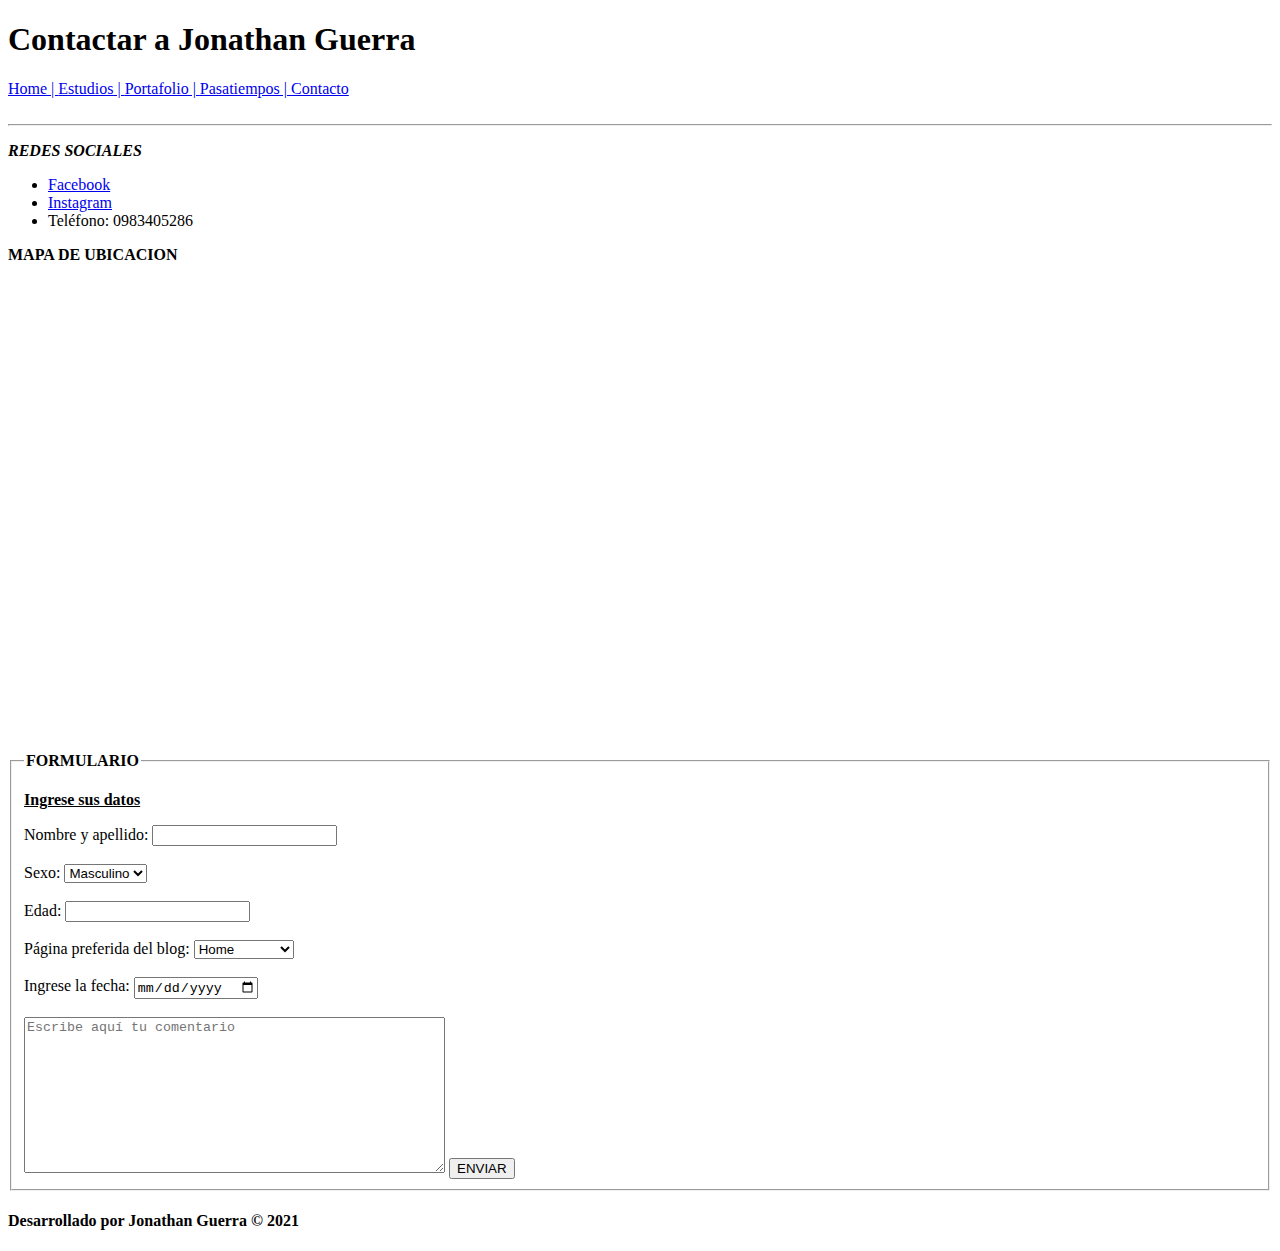
==== contacto.html @ 184965e6 "Comienzo del index" ====
<!DOCTYPE html>
<html lang="es">  
<head>    
    <title>Jonathan Guerra | Contacto</title>
    <meta charset="UTF-8">
    <meta name="title" content="Contactar a Jonathan Guerras">
    <meta name="description" content="Datos y formulario de contacto">        
</head>  
<body>
    <header>
        <h1>Contactar a Jonathan Guerra</h1>
    </header>
    <nav>
        <a href="index.html">Home | </a>
        <a href="estudios.html">Estudios | </a>
        <a href="portafolio.html">Portafolio | </a>
        <a href="pasatiempos.html">Pasatiempos | </a>
        <a href="#">Contacto</a>
    </nav>
    <section>
        <br><hr>
        <p><strong><i>REDES SOCIALES</i></strong></p>
        <ul>
            <li><a href="https://www.facebook.com/jonathan.guerra.1234/" target="blank">Facebook</a></li>
            <li><a href="https://www.instagram.com/jonathanguerra_c/?hl=es" target="blank">Instagram</a></li>
            <li>Teléfono: 0983405286</li>
        </ul>
        <p><strong>MAPA DE UBICACION</strong></p>
        <iframe src="https://www.google.com/maps/embed?pb=!1m18!1m12!1m3!1d2372.3414688106227!2d-78.48517091458027!3d-0.22748254541407734!2m3!1f0!2f0!3f0!3m2!1i1024!2i768!4f13.1!3m3!1m2!1s0x91d599fb39256721%3A0x4f0b2e6bf91dff7b!2sIglesia%20Cat%C3%B3lica%20Parroquial%20Juan%20Pablo%20II!5e0!3m2!1ses!2sec!4v1634969855238!5m2!1ses!2sec" width="450" height="450" style="border:0;" allowfullscreen="" loading="lazy"></iframe><br><br>
        <form>
            <fieldset>
                <legend><strong>FORMULARIO</strong></legend>
                <p><b><u>Ingrese sus datos</u></b></p>
                <label>Nombre y apellido:</label>
                <input name="nombre" type="text" pattern="[a-zA-Z]{1,40}" required /><br>
                <br><label>Sexo:</label>
                <select>
                    <option value="value1" selected >Masculino</option>
                    <option value="value2">Femenino</option>
                </select>
                <br><br><label>Edad: </label>
                <input name="edad" type="text" pattern="[0-9]{2}" required /><br><br>
                <label>Página preferida del blog:</label>
                <select>
                    <option>Home</option>
                    <option>Estudios</option>
                    <option>Portafolio</option>
                    <option>Pasatiempos</option>
                    <option>Contacto</option>
                </select><br><br>
                <label>Ingrese la fecha:</label>
                <input type="date" id="fecha" required><br><br>
                <textarea name="textarea" rows="10" cols="50" placeholder="Escribe aquí tu comentario" required></textarea>
                <button id="enviar" name="enviar" type="submit">ENVIAR</button>
            </fieldset>
        </form>
    </section>
    <footer>
        <h4>Desarrollado por Jonathan Guerra &COPY; 2021</h4>
    </footer>
</body>
</html>
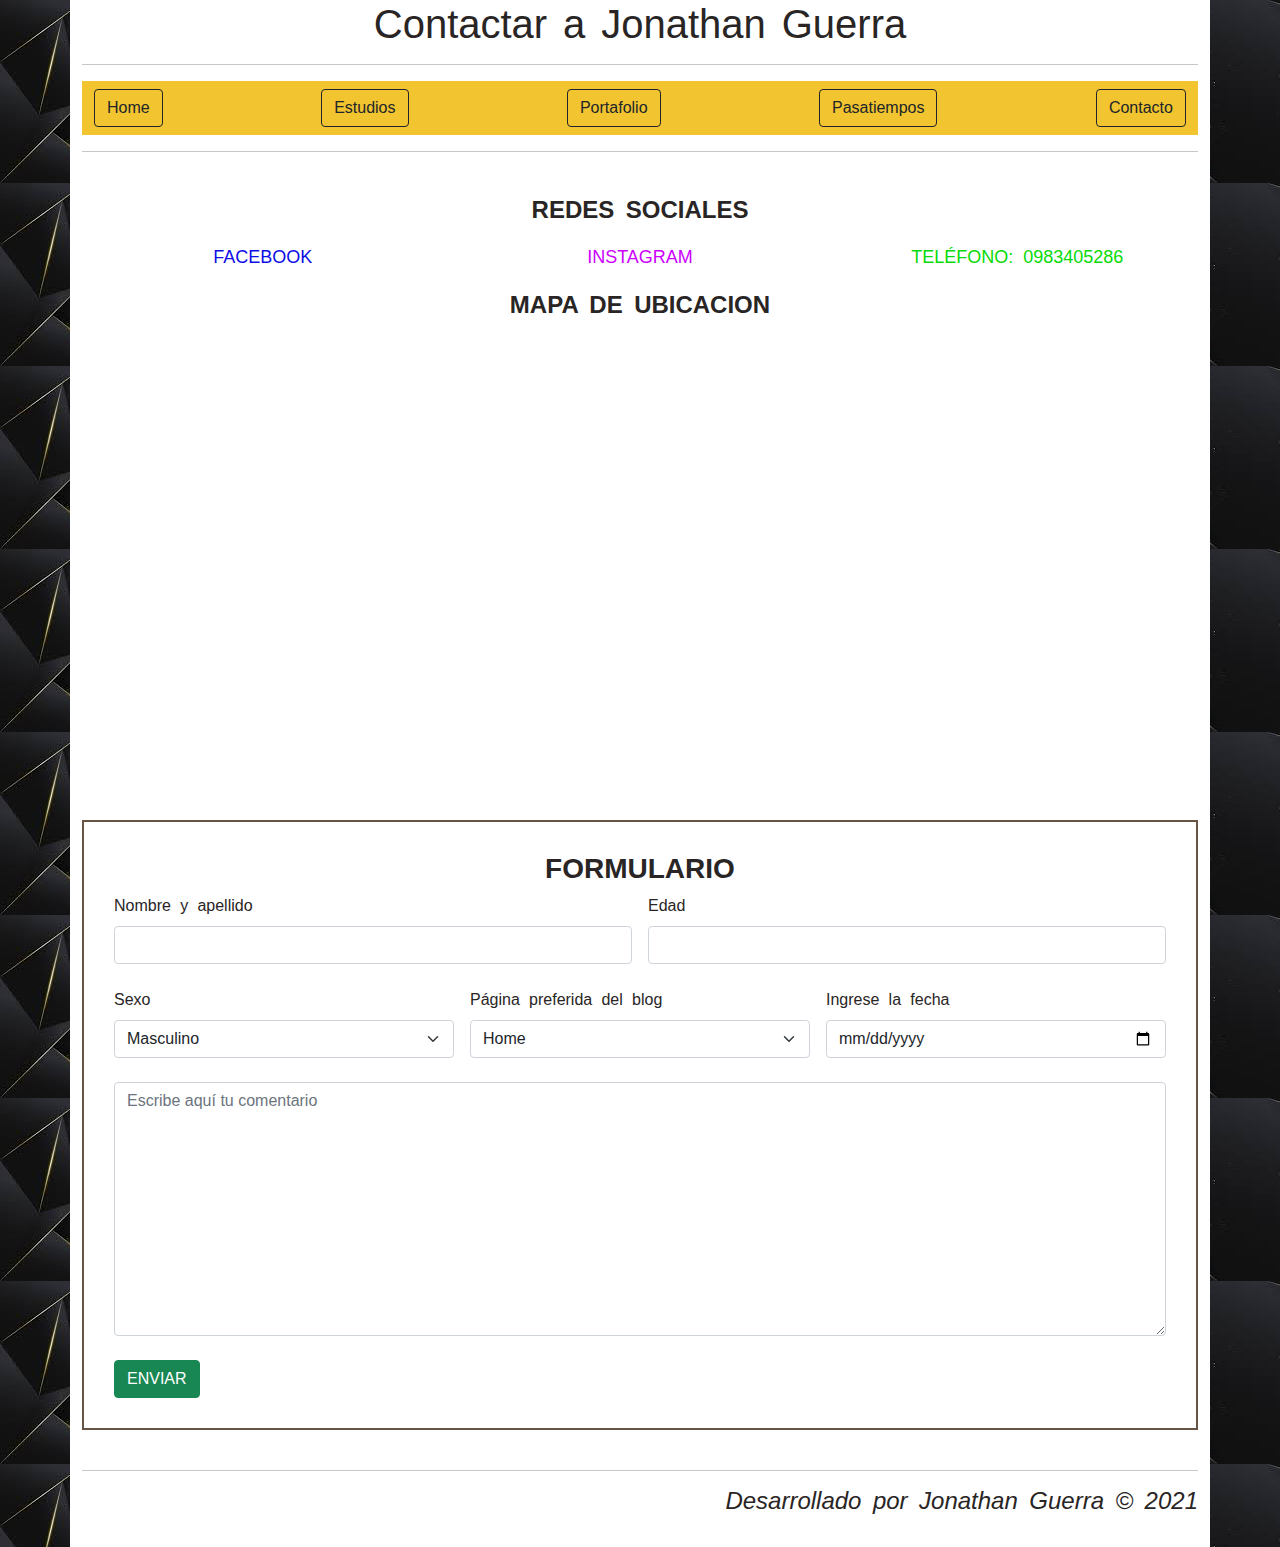
==== commit c17aab94: "archivos_css_bootstrap" ====
--- a/contacto.html
+++ b/contacto.html
@@ -4,59 +4,94 @@
     <title>Jonathan Guerra | Contacto</title>
     <meta charset="UTF-8">
     <meta name="title" content="Contactar a Jonathan Guerras">
-    <meta name="description" content="Datos y formulario de contacto">        
+    <meta name="description" content="Datos y formulario de contacto">  
+    <link rel="stylesheet" href="assets\css\bootstrap.min.css" type="text/css">  
+    <link rel="stylesheet" href="assets\css\estilos.css" type="text/css">       
 </head>  
 <body>
-    <header>
-        <h1>Contactar a Jonathan Guerra</h1>
-    </header>
-    <nav>
-        <a href="index.html">Home | </a>
-        <a href="estudios.html">Estudios | </a>
-        <a href="portafolio.html">Portafolio | </a>
-        <a href="pasatiempos.html">Pasatiempos | </a>
-        <a href="#">Contacto</a>
-    </nav>
-    <section>
-        <br><hr>
-        <p><strong><i>REDES SOCIALES</i></strong></p>
-        <ul>
-            <li><a href="https://www.facebook.com/jonathan.guerra.1234/" target="blank">Facebook</a></li>
-            <li><a href="https://www.instagram.com/jonathanguerra_c/?hl=es" target="blank">Instagram</a></li>
-            <li>Teléfono: 0983405286</li>
-        </ul>
-        <p><strong>MAPA DE UBICACION</strong></p>
-        <iframe src="https://www.google.com/maps/embed?pb=!1m18!1m12!1m3!1d2372.3414688106227!2d-78.48517091458027!3d-0.22748254541407734!2m3!1f0!2f0!3f0!3m2!1i1024!2i768!4f13.1!3m3!1m2!1s0x91d599fb39256721%3A0x4f0b2e6bf91dff7b!2sIglesia%20Cat%C3%B3lica%20Parroquial%20Juan%20Pablo%20II!5e0!3m2!1ses!2sec!4v1634969855238!5m2!1ses!2sec" width="450" height="450" style="border:0;" allowfullscreen="" loading="lazy"></iframe><br><br>
-        <form>
-            <fieldset>
-                <legend><strong>FORMULARIO</strong></legend>
-                <p><b><u>Ingrese sus datos</u></b></p>
-                <label>Nombre y apellido:</label>
-                <input name="nombre" type="text" pattern="[a-zA-Z]{1,40}" required /><br>
-                <br><label>Sexo:</label>
-                <select>
-                    <option value="value1" selected >Masculino</option>
-                    <option value="value2">Femenino</option>
-                </select>
-                <br><br><label>Edad: </label>
-                <input name="edad" type="text" pattern="[0-9]{2}" required /><br><br>
-                <label>Página preferida del blog:</label>
-                <select>
-                    <option>Home</option>
-                    <option>Estudios</option>
-                    <option>Portafolio</option>
-                    <option>Pasatiempos</option>
-                    <option>Contacto</option>
-                </select><br><br>
-                <label>Ingrese la fecha:</label>
-                <input type="date" id="fecha" required><br><br>
-                <textarea name="textarea" rows="10" cols="50" placeholder="Escribe aquí tu comentario" required></textarea>
-                <button id="enviar" name="enviar" type="submit">ENVIAR</button>
-            </fieldset>
-        </form>
-    </section>
-    <footer>
-        <h4>Desarrollado por Jonathan Guerra &COPY; 2021</h4>
-    </footer>
+    <div class="container">
+        <header>
+            <h1>Contactar a Jonathan Guerra</h1>
+        </header>
+        <hr>
+        <nav class="navbar navbar-light" style="background-color: #f1c430;">
+            <div class="container-fluid">
+              <a class="btn btn-outline-dark" href="index.html">Home</a>
+              <a class="btn btn-outline-dark" href="estudios.html">Estudios</a>
+              <a class="btn btn-outline-dark" href="portafolio.html">Portafolio</a>
+              <a class="btn btn-outline-dark" href="pasatiempos.html">Pasatiempos</a>
+              <a class="btn btn-outline-dark" href="#">Contacto</a>
+            </div>
+          </nav>
+          <hr>
+        <section>
+            <br>
+            <div class="contact_red_sociales">
+                <p class="titulos_todo"><strong>REDES SOCIALES</strong></p>
+                <div class="row g-3">
+                <div class="col">
+                    <a class="facebook" href="https://www.facebook.com/jonathan.guerra.1234/" target="blank">Facebook</a>
+                </div>
+                <div class="col">
+                    <a class="instagram" href="https://www.instagram.com/jonathanguerra_c/?hl=es" target="blank">Instagram</a>
+                </div>
+                <div class="col">
+                    <p class="telefono">Teléfono: 0983405286</p>
+                </div>
+                </div>
+            </div>
+            <div class="mapa">
+                <p class="titulos_todo"><strong>MAPA DE UBICACION</strong></p>
+                <iframe src="https://www.google.com/maps/embed?pb=!1m18!1m12!1m3!1d2372.3414688106227!2d-78.48517091458027!3d-0.22748254541407734!2m3!1f0!2f0!3f0!3m2!1i1024!2i768!4f13.1!3m3!1m2!1s0x91d599fb39256721%3A0x4f0b2e6bf91dff7b!2sIglesia%20Cat%C3%B3lica%20Parroquial%20Juan%20Pablo%20II!5e0!3m2!1ses!2sec!4v1634969855238!5m2!1ses!2sec" width="600" height="450" style="border:0;" allowfullscreen="" loading="lazy"></iframe><br><br>
+            </div>
+            <div class="formulario">
+                <form>
+                    <h3><strong>FORMULARIO</strong></h3>
+                    <div class="row g-3">
+                        <div class="col">
+                            <label  class="form-label">Nombre y apellido</label>
+                          <input type="text" class="form-control" aria-label="First name" required>
+                        </div>
+                        <div class="col">
+                            <label class="form-label">Edad</label>
+                          <input type="text" class="form-control" aria-label="Last name" pattern="[0-9]{2}" required>
+                        </div>
+                      </div>
+
+                      <br><div class="row g-3">
+                        <div class="col">
+                            <label class="form-label">Sexo</label>
+                            <select id="inputState" class="form-select">
+                                <option value="value1" selected >Masculino</option>
+                                <option value="value2">Femenino</option>
+                            </select>
+                        </div>
+                        <div class="col">
+                            <label class="form-label">Página preferida del blog</label>
+                            <select id="inputState" class="form-select">
+                                <option>Home</option>
+                                <option>Estudios</option>
+                                <option>Portafolio</option>
+                                <option>Pasatiempos</option>
+                                <option>Contacto</option>
+                            </select>
+                        </div>
+                        <div class="col">
+                            <label class="form-label">Ingrese la fecha</label>
+                            <input type="date" class="form-control"  required>
+                        </div>
+                      </div>
+                      <br><div class="col">
+                        <textarea class="form-control" name="textarea" rows="10" cols="50" placeholder="Escribe aquí tu comentario" required></textarea>
+                      </div>
+                         <br><button class="btn btn-success" name="enviar" type="submit">ENVIAR</button>
+                </form>
+            </div>
+        </section>
+        <footer>
+            <br><hr>
+            <h4>Desarrollado por Jonathan Guerra &COPY; 2021</h4><br>
+        </footer>
+    </div>
 </body>
 </html> 
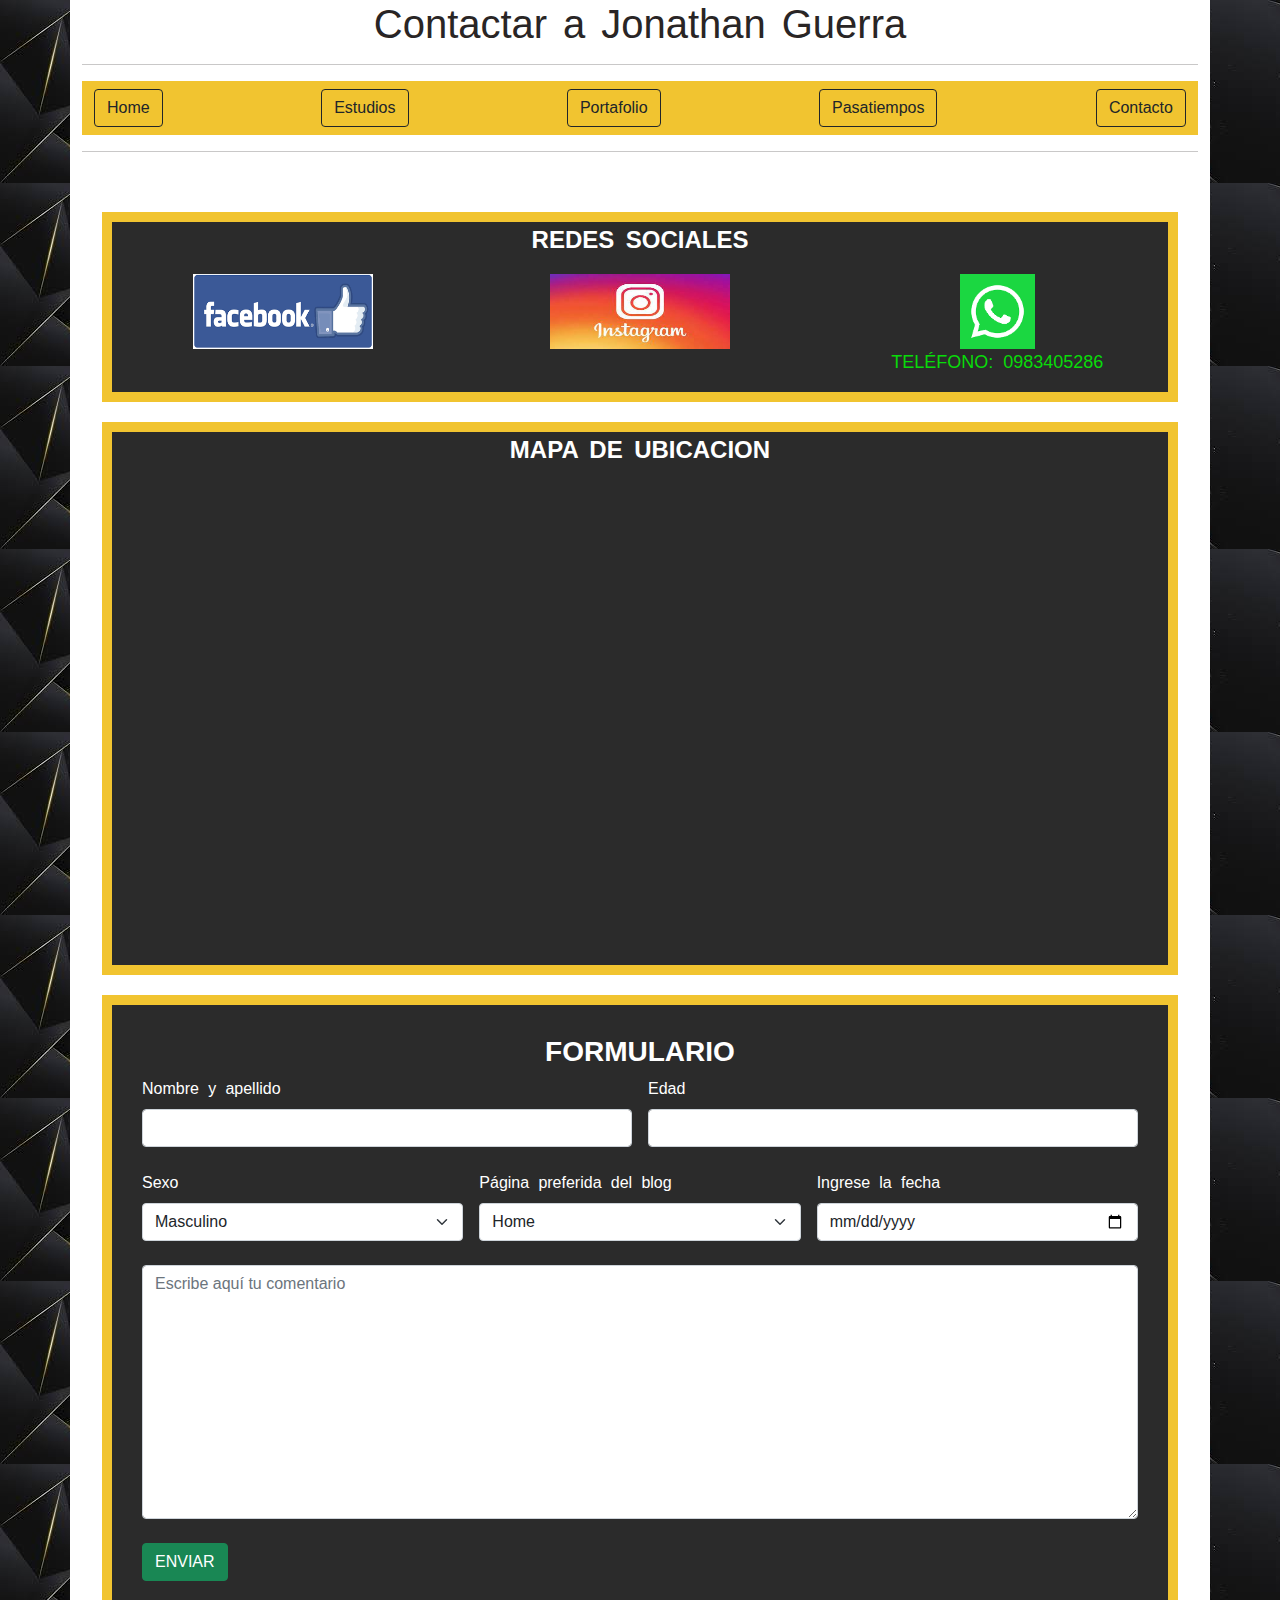
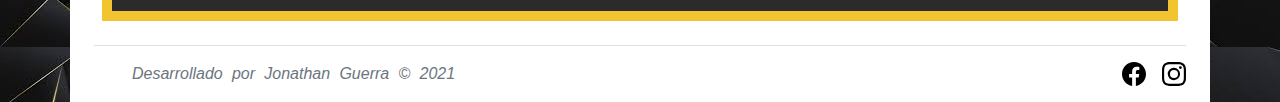
==== commit 322b90ab: "cambios_footer_bordes_color" ====
--- a/contacto.html
+++ b/contacto.html
@@ -30,12 +30,17 @@
                 <p class="titulos_todo"><strong>REDES SOCIALES</strong></p>
                 <div class="row g-3">
                 <div class="col">
-                    <a class="facebook" href="https://www.facebook.com/jonathan.guerra.1234/" target="blank">Facebook</a>
+                    <a href="https://www.facebook.com/jonathan.guerra.1234/" target="blank">
+                        <img src="assets\img\facebok.png" width="180" height="75"/>
+                    </a>
                 </div>
                 <div class="col">
-                    <a class="instagram" href="https://www.instagram.com/jonathanguerra_c/?hl=es" target="blank">Instagram</a>
+                    <a href="https://www.instagram.com/jonathanguerra_c/?hl=es" target="blank">
+                        <img src="assets\img\instagram.jpg" width="180" height="75"/>
+                    </a>
                 </div>
                 <div class="col">
+                    <img src="assets\img\watsap.png" width="75" height="75">
                     <p class="telefono">Teléfono: 0983405286</p>
                 </div>
                 </div>
@@ -88,10 +93,29 @@
                 </form>
             </div>
         </section>
-        <footer>
-            <br><hr>
-            <h4>Desarrollado por Jonathan Guerra &COPY; 2021</h4><br>
-        </footer>
+        <svg xmlns="http://www.w3.org/2000/svg" style="display: none;">
+            <symbol id="facebook" viewBox="0 0 16 16">
+              <path d="M16 8.049c0-4.446-3.582-8.05-8-8.05C3.58 0-.002 3.603-.002 8.05c0 4.017 2.926 7.347 6.75 7.951v-5.625h-2.03V8.05H6.75V6.275c0-2.017 1.195-3.131 3.022-3.131.876 0 1.791.157 1.791.157v1.98h-1.009c-.993 0-1.303.621-1.303 1.258v1.51h2.218l-.354 2.326H9.25V16c3.824-.604 6.75-3.934 6.75-7.951z"/>
+            </symbol>
+            <symbol id="instagram" viewBox="0 0 16 16">
+                <path d="M8 0C5.829 0 5.556.01 4.703.048 3.85.088 3.269.222 2.76.42a3.917 3.917 0 0 0-1.417.923A3.927 3.927 0 0 0 .42 2.76C.222 3.268.087 3.85.048 4.7.01 5.555 0 5.827 0 8.001c0 2.172.01 2.444.048 3.297.04.852.174 1.433.372 1.942.205.526.478.972.923 1.417.444.445.89.719 1.416.923.51.198 1.09.333 1.942.372C5.555 15.99 5.827 16 8 16s2.444-.01 3.298-.048c.851-.04 1.434-.174 1.943-.372a3.916 3.916 0 0 0 1.416-.923c.445-.445.718-.891.923-1.417.197-.509.332-1.09.372-1.942C15.99 10.445 16 10.173 16 8s-.01-2.445-.048-3.299c-.04-.851-.175-1.433-.372-1.941a3.926 3.926 0 0 0-.923-1.417A3.911 3.911 0 0 0 13.24.42c-.51-.198-1.092-.333-1.943-.372C10.443.01 10.172 0 7.998 0h.003zm-.717 1.442h.718c2.136 0 2.389.007 3.232.046.78.035 1.204.166 1.486.275.373.145.64.319.92.599.28.28.453.546.598.92.11.281.24.705.275 1.485.039.843.047 1.096.047 3.231s-.008 2.389-.047 3.232c-.035.78-.166 1.203-.275 1.485a2.47 2.47 0 0 1-.599.919c-.28.28-.546.453-.92.598-.28.11-.704.24-1.485.276-.843.038-1.096.047-3.232.047s-2.39-.009-3.233-.047c-.78-.036-1.203-.166-1.485-.276a2.478 2.478 0 0 1-.92-.598 2.48 2.48 0 0 1-.6-.92c-.109-.281-.24-.705-.275-1.485-.038-.843-.046-1.096-.046-3.233 0-2.136.008-2.388.046-3.231.036-.78.166-1.204.276-1.486.145-.373.319-.64.599-.92.28-.28.546-.453.92-.598.282-.11.705-.24 1.485-.276.738-.034 1.024-.044 2.515-.045v.002zm4.988 1.328a.96.96 0 1 0 0 1.92.96.96 0 0 0 0-1.92zm-4.27 1.122a4.109 4.109 0 1 0 0 8.217 4.109 4.109 0 0 0 0-8.217zm0 1.441a2.667 2.667 0 1 1 0 5.334 2.667 2.667 0 0 1 0-5.334z"/>
+            </symbol>
+          </svg>
+          <div class="b-example-divider" ></div>
+          <div class="container">
+            <footer class="d-flex flex-wrap justify-content-between align-items-center py-3 my-4 border-top">
+              <div class="col-md-4 d-flex align-items-center">
+                <a href="/" class="mb-3 me-2 mb-md-0 text-muted text-decoration-none lh-1">
+                  <svg class="bi" width="30" height="24"><use xlink:href="#bootstrap"/></svg>
+                </a>
+                <span class="text-muted"><i>Desarrollado por Jonathan Guerra &COPY; 2021</i></span>
+              </div>
+              <ul class="nav col-md-4 justify-content-end list-unstyled d-flex">
+                <li class="ms-3"><a class="text-muted" href="https://www.facebook.com/jonathan.guerra.1234/" target="blank"><svg class="bi" width="24" height="24"><use xlink:href="#facebook"/></svg></a></li>
+                <li class="ms-3"><a class="text-muted" href="https://www.instagram.com/jonathanguerra_c/?hl=es" target="blank"><svg class="bi" width="24" height="24"><use xlink:href="#instagram"/></svg></a></li>
+              </ul>
+            </footer>
+          </div>
     </div>
 </body>
 </html> 
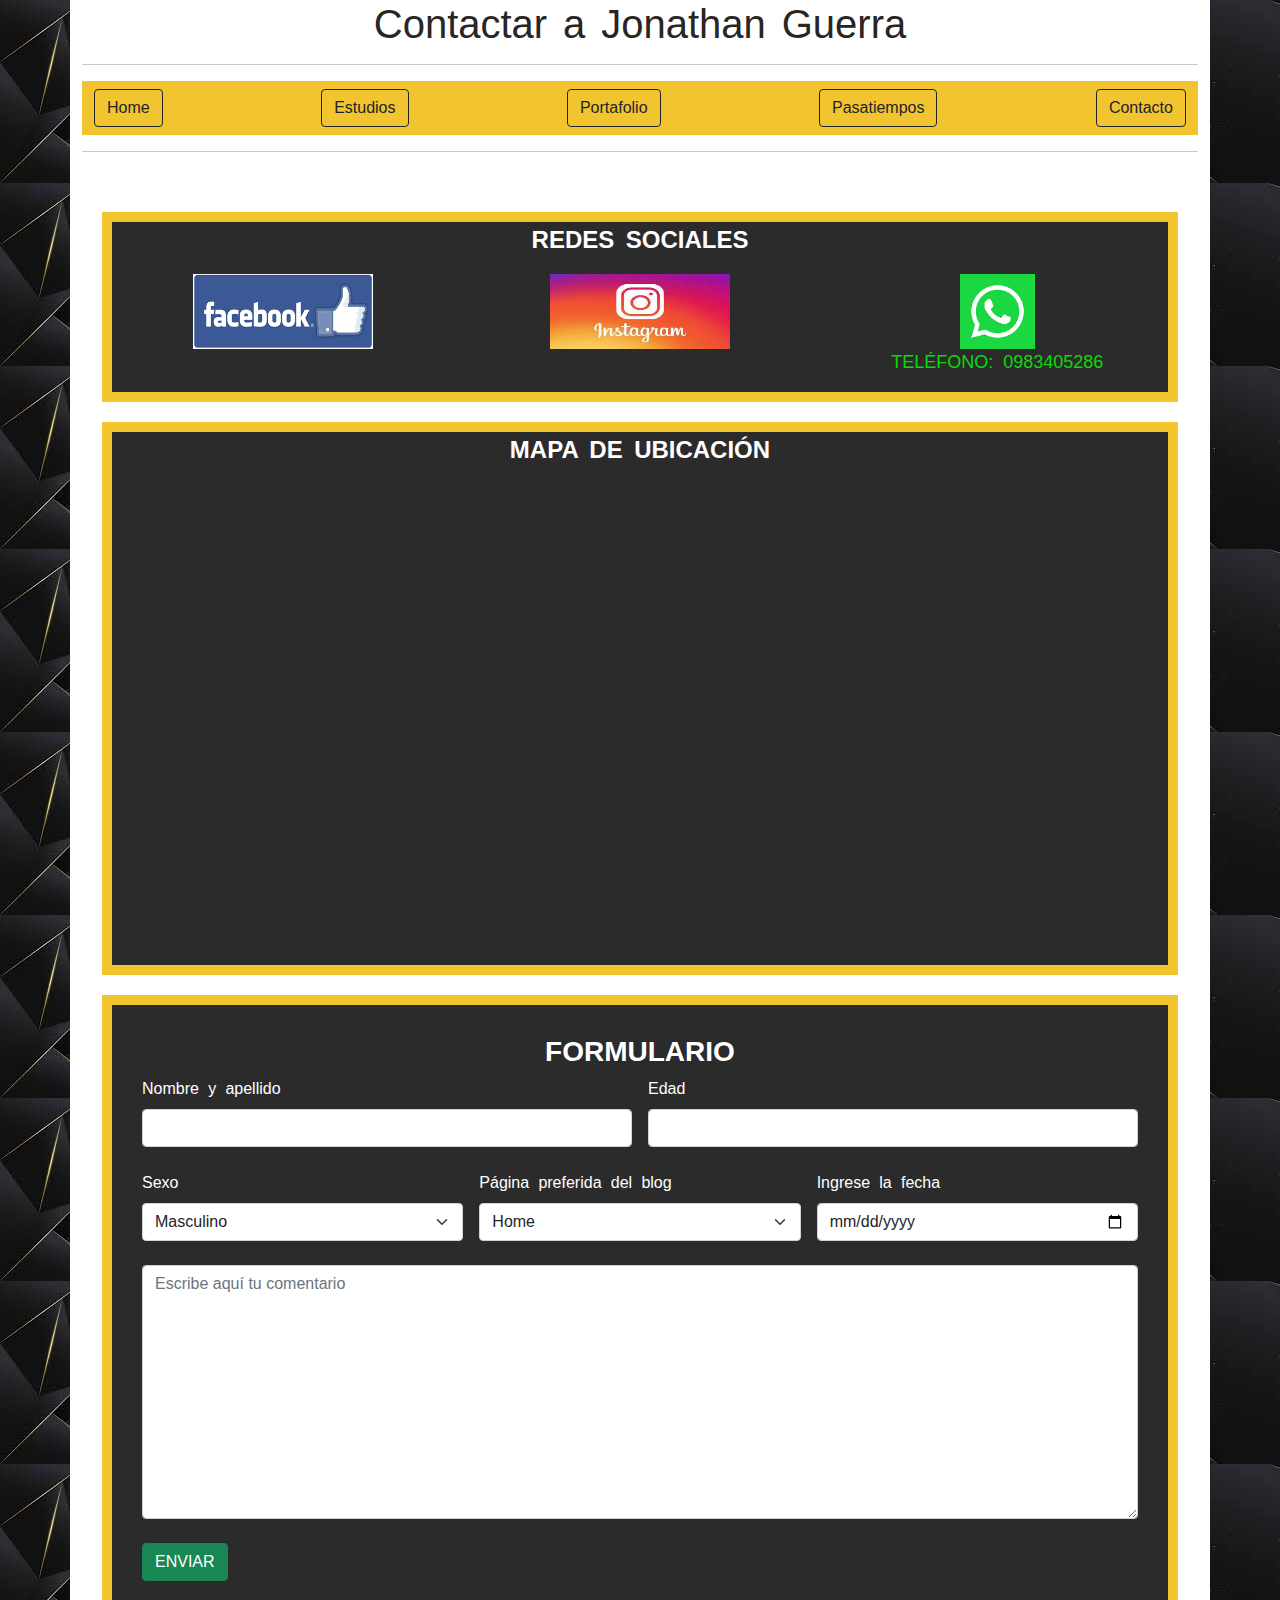
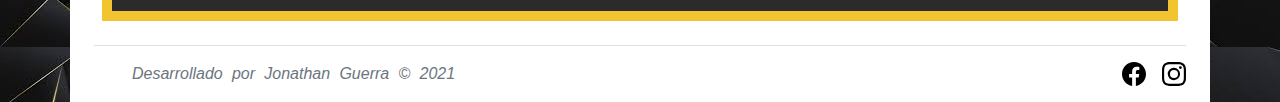
==== commit 6d7aa7bb: "correcciones_ortograficas" ====
--- a/contacto.html
+++ b/contacto.html
@@ -46,7 +46,7 @@
                 </div>
             </div>
             <div class="mapa">
-                <p class="titulos_todo"><strong>MAPA DE UBICACION</strong></p>
+                <p class="titulos_todo"><strong>MAPA DE UBICACIÓN</strong></p>
                 <iframe src="https://www.google.com/maps/embed?pb=!1m18!1m12!1m3!1d2372.3414688106227!2d-78.48517091458027!3d-0.22748254541407734!2m3!1f0!2f0!3f0!3m2!1i1024!2i768!4f13.1!3m3!1m2!1s0x91d599fb39256721%3A0x4f0b2e6bf91dff7b!2sIglesia%20Cat%C3%B3lica%20Parroquial%20Juan%20Pablo%20II!5e0!3m2!1ses!2sec!4v1634969855238!5m2!1ses!2sec" width="600" height="450" style="border:0;" allowfullscreen="" loading="lazy"></iframe><br><br>
             </div>
             <div class="formulario">
